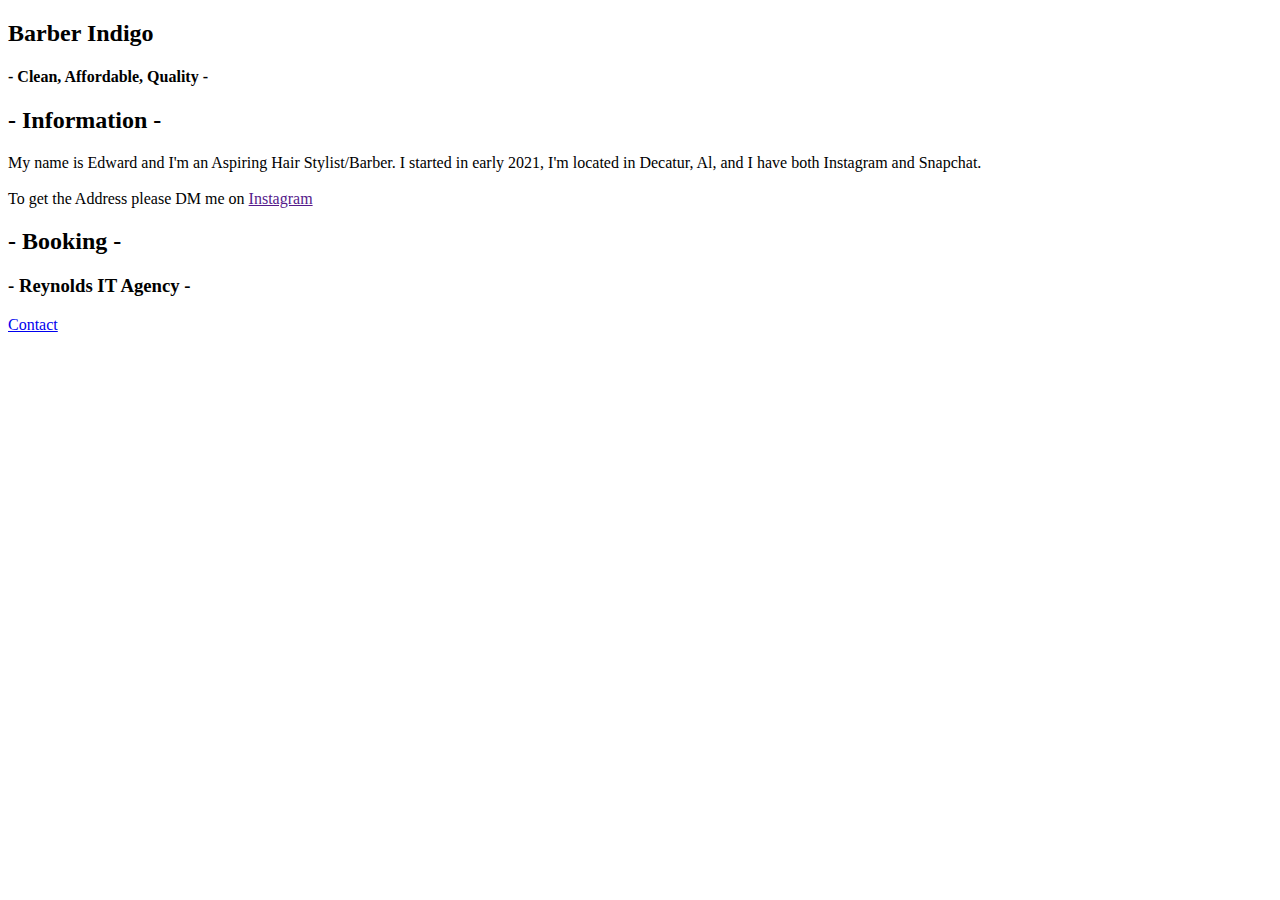
==== BarberIndigo/index.html @ f391a58f "BarberIndigo" ====
<!DOCTYPE html>
<html lang="en">
<head>
    <meta charset="UTF-8">
    <meta name="viewport" content="width=device-width, initial-scale=1.0">
    <title>Barber Indigo</title>
    
    <link rel="stylesheet" href="new.css">
</head>
<body>
    <div id="TopBar">
        <h2 id="TopBar_Name">Barber Indigo</h2>
        <h4>- Clean, Affordable, Quality -</h4>
    </div>

    <div id="HighlightBar">
        <h3 id="WarningTopBar"></h3>
    </div>

    <div class="MidSection">
        <div id="InfoSection">
            <h2>- Information -</h2>
            <a>My name is Edward and I'm an Aspiring Hair Stylist/Barber. I started in early 2021, I'm located in Decatur, Al, and I have both Instagram and Snapchat.
                <br>
                <br>
            <a>To get the Address please DM me on <a id="InstagramLink" href="">Instagram</a> </a>
        </div>
        <div id="BookingSection">
            <h2>- Booking -</h2>
        </div>
    </div>
    <div id="BottomBar">
        <h3 id="CreditTitle">- Reynolds IT Agency -</h3>
        <a id="ContactLink" href="mailto:creynolds1126.2006@gmail.com?cc=[Reynolds IT Agency]&subject=%5BReynolds%20IT%20Agency%5D%20-%20Contact%20Form">Contact</a>
    </div>
</body>
</html>
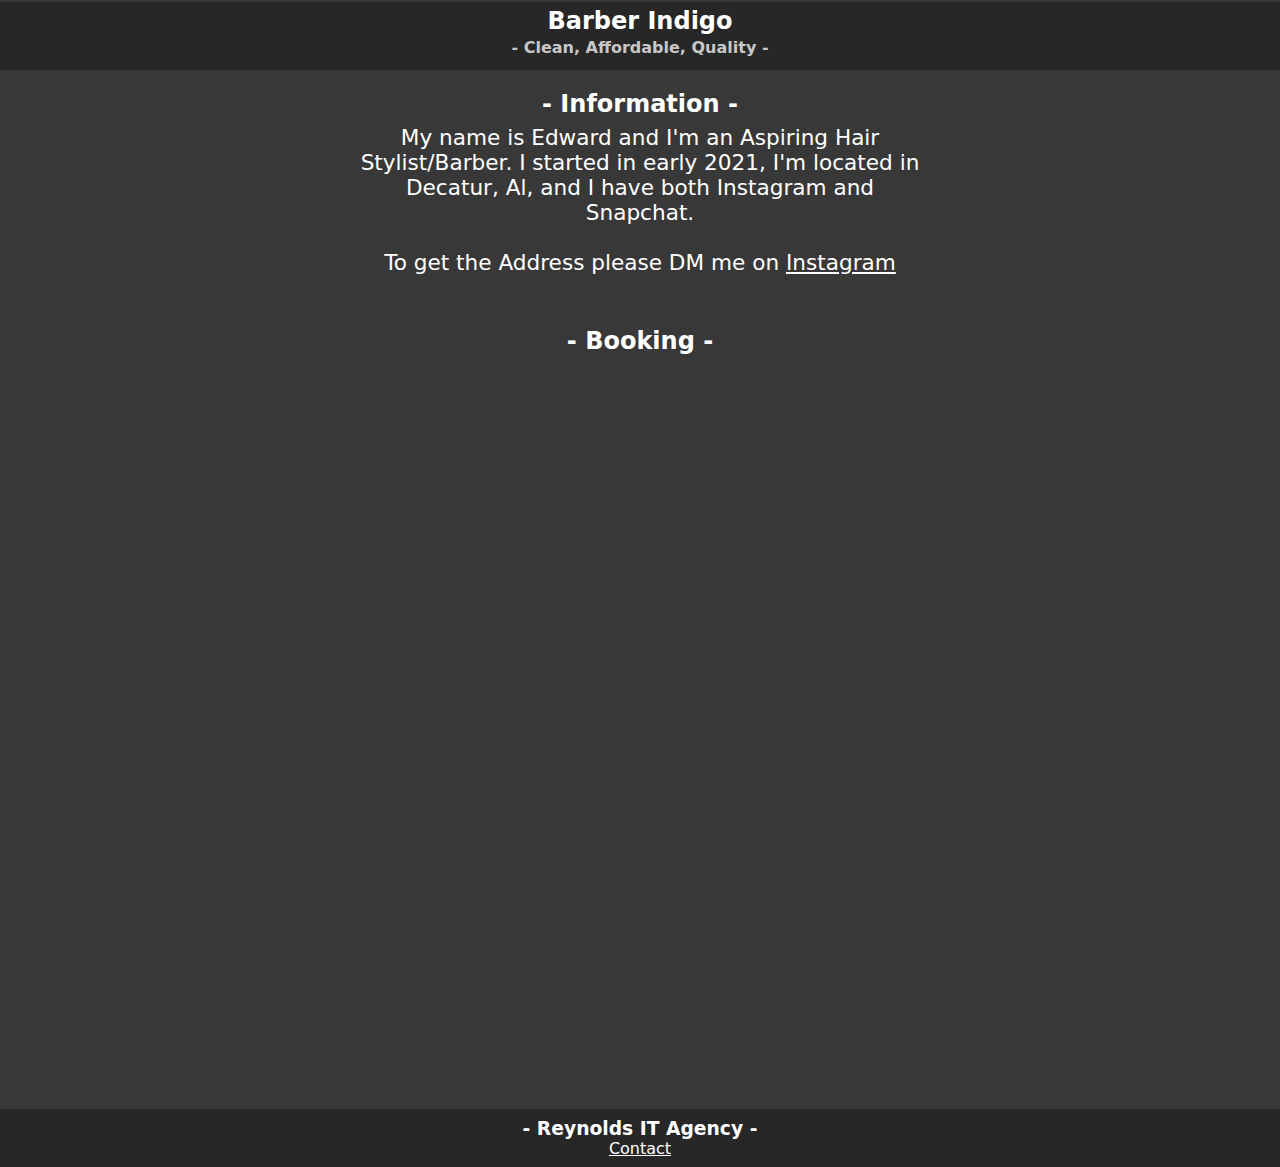
==== commit c64b7f8e: "Update Colors + Insta Link" ====
--- a/BarberIndigo/index.html
+++ b/BarberIndigo/index.html
@@ -5,7 +5,7 @@
     <meta name="viewport" content="width=device-width, initial-scale=1.0">
     <title>Barber Indigo</title>
     
-    <link rel="stylesheet" href="new.css">
+    <link rel="stylesheet" href="index.css">
 </head>
 <body>
     <div id="TopBar">
@@ -23,7 +23,7 @@
             <a>My name is Edward and I'm an Aspiring Hair Stylist/Barber. I started in early 2021, I'm located in Decatur, Al, and I have both Instagram and Snapchat.
                 <br>
                 <br>
-            <a>To get the Address please DM me on <a id="InstagramLink" href="">Instagram</a> </a>
+            <a>To get the Address please DM me on <a id="InstagramLink" href="https://www.instagram.com/barber_indigo/">Instagram</a> </a>
         </div>
         <div id="BookingSection">
             <h2>- Booking -</h2>
--- a/BarberIndigo/index.css
+++ b/BarberIndigo/index.css
@@ -0,0 +1,120 @@
+body {
+    background-color: rgb(56, 56, 56);
+    color: white;
+    font-family:system-ui, -apple-system, BlinkMacSystemFont, 'Segoe UI', Roboto, Oxygen, Ubuntu, Cantarell, 'Open Sans', 'Helvetica Neue', sans-serif;
+
+    text-align: center;
+    overflow-x: hidden;
+
+    margin-left: auto;
+    margin-right: auto;
+
+}
+
+#TopBar {
+    background-color: rgb(39, 39, 39);
+    position: relative;
+
+    top: -2vh;
+    bottom: 0vh;
+
+    width: 100vw;
+}
+
+#TopBar_Name {
+    transition: 645ms;
+    position: relative;
+    top: .6vh;
+}
+
+#TopBar h4 {
+    transition: 645ms;
+    position: relative;
+    top: -1.5vh;
+    color: rgb(199, 199, 199);
+}
+
+#TopBar_Name:hover {
+    color: rgb(222, 253, 249);
+    font-size: 155%;
+}
+
+#TopBar h4:hover {
+    color: rgb(222, 253, 249);
+}
+
+
+#HighlightBar {
+    background-color: rgb(145, 74, 74);
+    position: relative;
+
+    top: -5vh;
+}
+
+#BottomBar {
+    background-color: rgb(39, 39, 39);
+    color: white;
+
+    position: relative;
+
+    top: 81.5vh;
+    bottom: 0vh;
+
+    width: 100vw;
+}
+
+#CreditTitle {
+    transition: 645ms;
+    position: relative;
+    top: 1vh;
+}
+
+#ContactLink {
+    position: relative;
+    top: -1vh;
+    color: white;
+}
+
+#CreditTitle:hover {
+    color: rgb(21, 114, 201);
+}
+
+#ContactLink:visited {
+    color: rgb(199, 199, 199);
+}
+
+#ContactLink:hover {
+    color: rgb(222, 253, 249);
+}
+
+#InfoSection {
+    width: 45vw;
+    margin-left: auto;
+    margin-right: auto;
+
+    position: relative;
+    top: -2vh;
+}
+
+#InfoSection h2 {
+    position: relative;
+    top: -.2vh;
+}
+
+#InfoSection a{
+    position: relative;
+    top: -1.6vh;
+    font-size: 135%;
+}
+
+#InstagramLink {
+    position: relative;
+    top: -1vh;
+    color: white;
+}
+
+#InstagramLink:visited {
+    color: rgb(199, 199, 199);
+}
+
+
